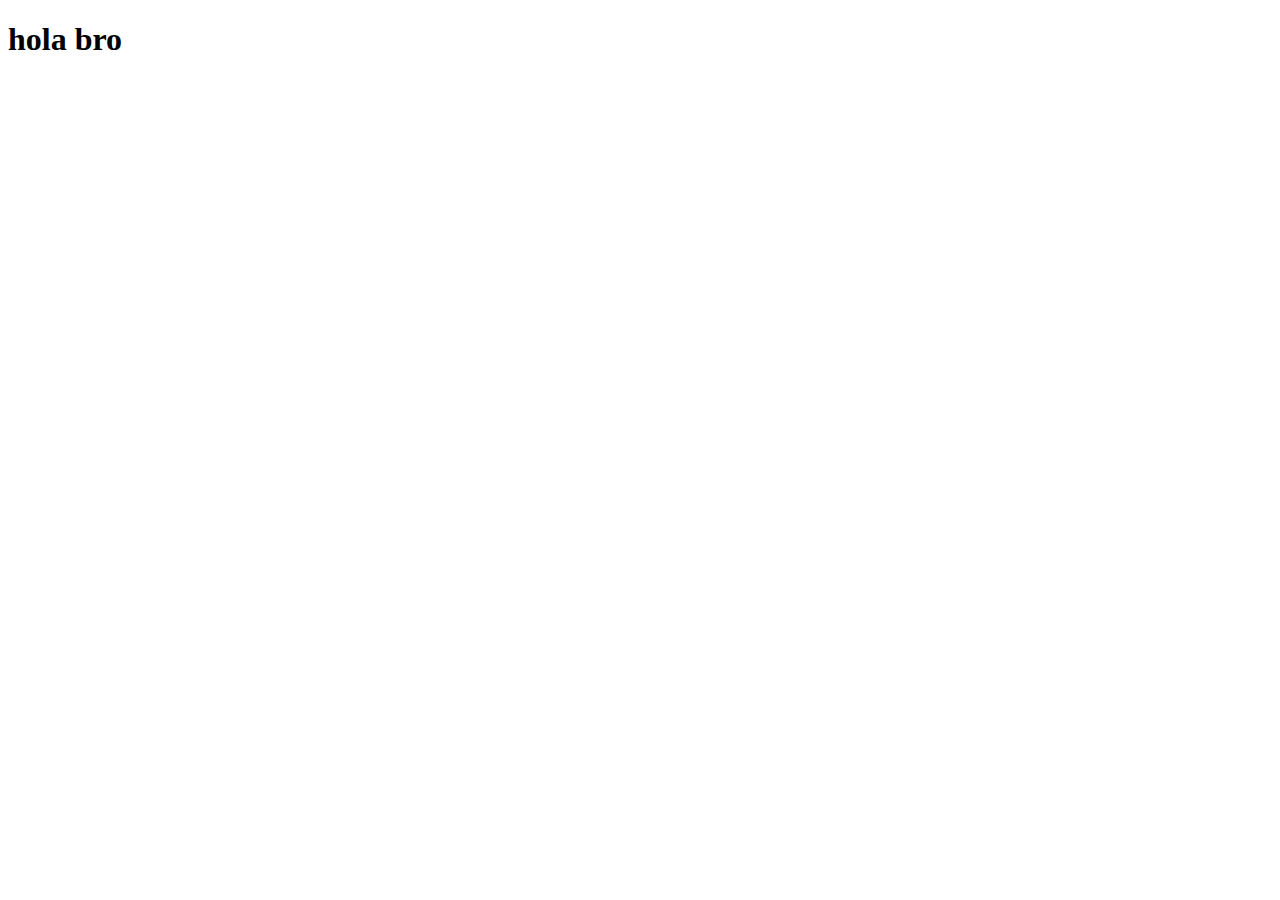
==== Proyectos/Backup/index.html @ c802ad0e "Agrego descripcion del cambio" ====
<!DOCTYPE html>
<html lang="en">
<head>
    <meta charset="UTF-8">
    <meta name="viewport" content="width=device-width, initial-scale=1.0">
    <title>Document</title>
</head>
<body>
    <h1>hola bro</h1>
</body>
</html>
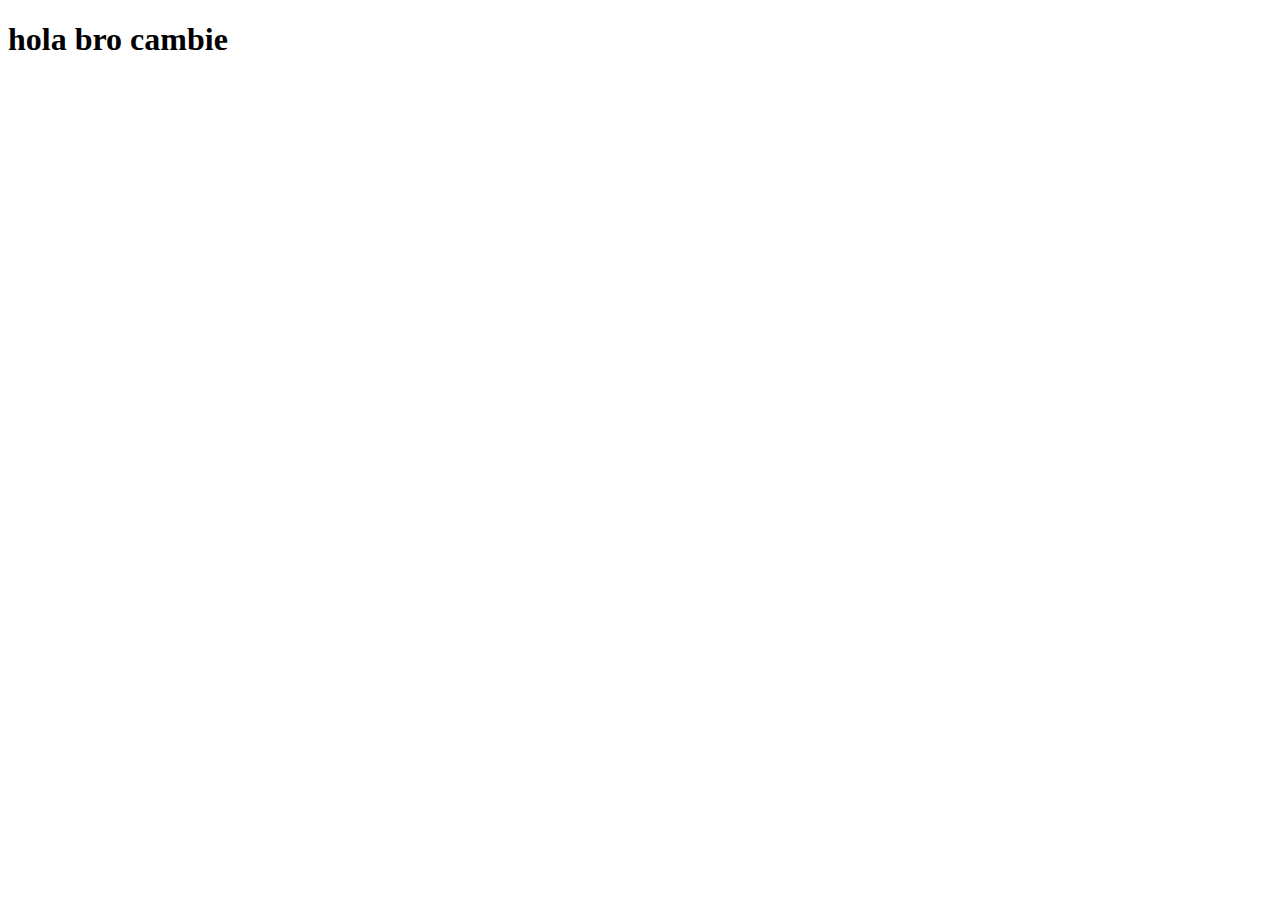
==== commit c2ae8d5d: "cambie algo" ====
--- a/Proyectos/Backup/index.html
+++ b/Proyectos/Backup/index.html
@@ -6,6 +6,6 @@
     <title>Document</title>
 </head>
 <body>
-    <h1>hola bro</h1>
+    <h1>hola bro cambie</h1>
 </body>
 </html>